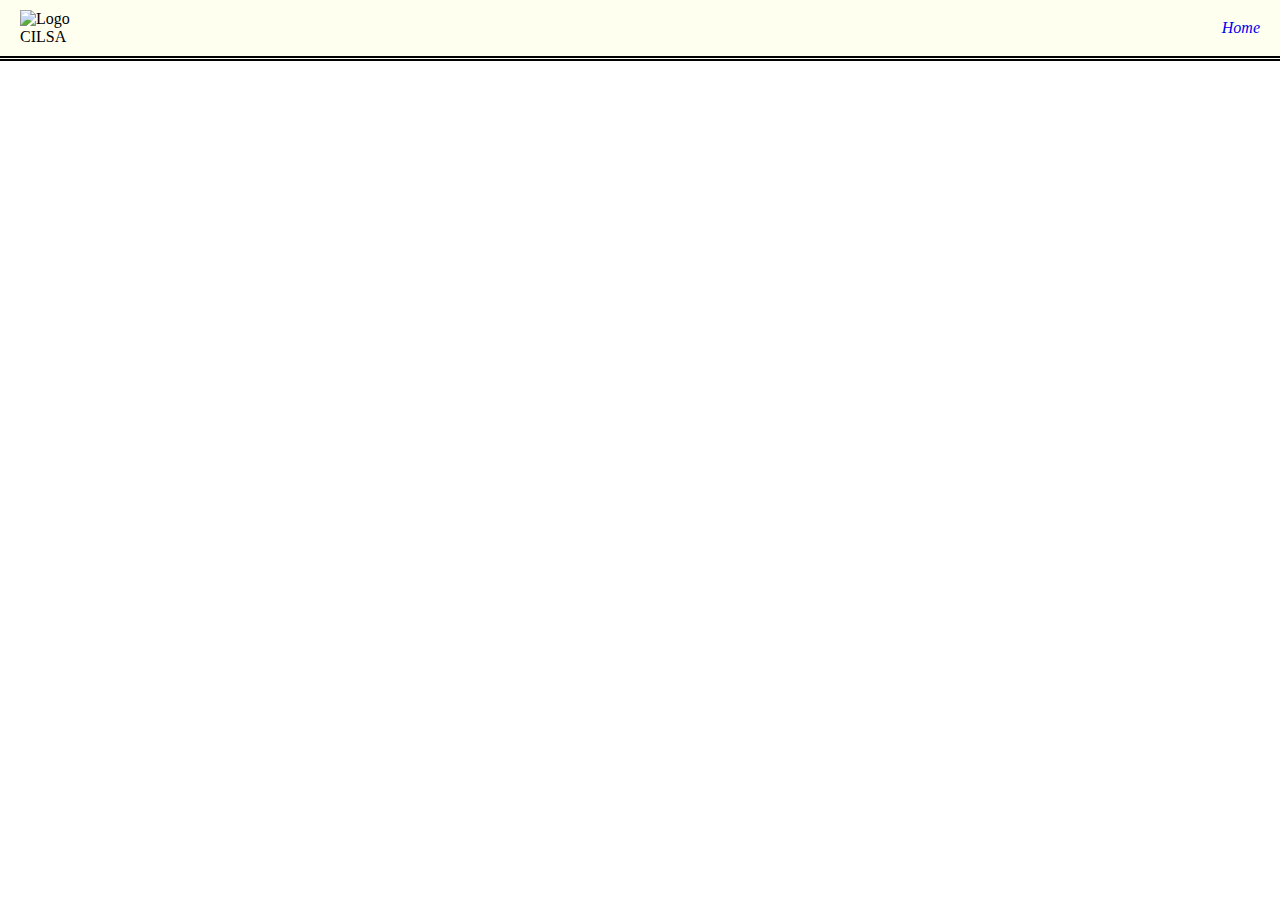
==== tarea-1/tarea-1.html @ 4492fded "Agrega link a estilos particulares" ====
<!DOCTYPE html>
<html>
<html lang="es">

<head>
    <meta charset='utf-8'>
    <title>JavaScript CILSA</title>
    <meta name='viewport' content='width=device-width, initial-scale=1'>
    <link rel="icon" type="image/icon" href="../../Imágenes/icono-cilsa-2.ico" />
    <link href="https://cdn.jsdelivr.net/npm/bootstrap@5.0.2/dist/css/bootstrap.min.css" rel="stylesheet"
        integrity="sha384-EVSTQN3/azprG1Anm3QDgpJLIm9Nao0Yz1ztcQTwFspd3yD65VohhpuuCOmLASjC" crossorigin="anonymous">
    <link rel="stylesheet" href="https://use.fontawesome.com/releases/v5.15.4/css/all.css"
        integrity="sha384-DyZ88mC6Up2uqS4h/KRgHuoeGwBcD4Ng9SiP4dIRy0EXTlnuz47vAwmeGwVChigm" crossorigin="anonymous">
    <link rel='stylesheet' type='text/css' media='screen' href='../style.css'>
    <link rel='stylesheet' type='text/css' media='screen' href='tarea-1.css'>
</head>

<body>

    <header>
        <img src="../../Imágenes/icono-cilsa-2.ico" alt="Logo CILSA" />
        <nav>
            <a href="../index.html"><i class="fas fa-home">&NonBreakingSpace; Home</i></a>
        </nav>
    </header>

    <main>
    </main>

</body>

</html>
---- style.css ----
body{
    margin: 0;
}

header {
    display: flex;
    background: ivory;
    justify-content: space-between;
    align-items: center;
    padding: 10px 0;
    border-bottom: solid 5px black;
    border-bottom-style: double;
}

h1{
    border-bottom: solid 1px lightgreen;
}

nav {
    margin: 0 20px;
}

img {
    width: 75px;
    margin: 0 20px;
}

.container {
    display: flex;
    justify-content: center;
    align-items: center;
    font-size: 30px;
}

a {
    text-decoration: none;
}
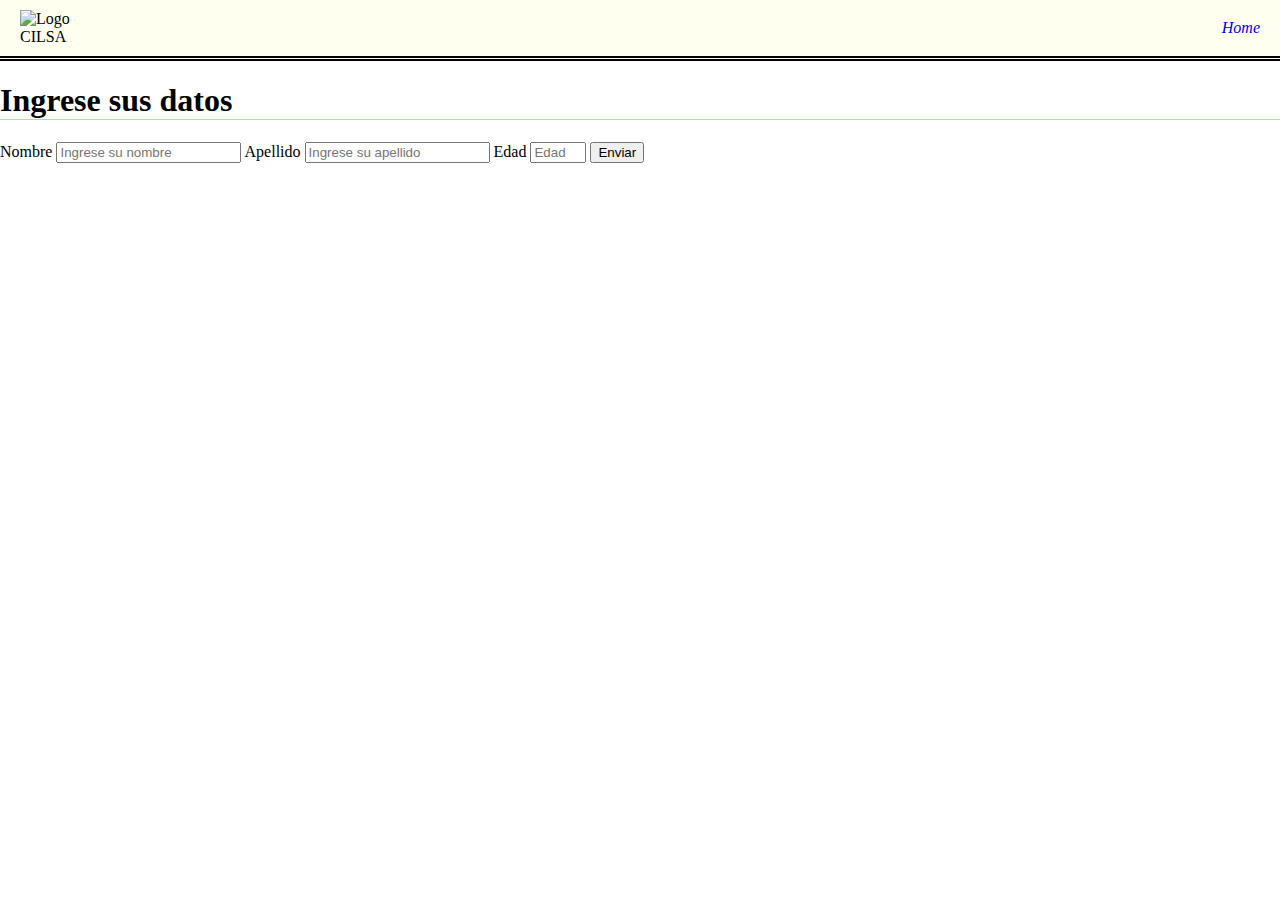
==== commit 20290fb0: "Crea formulario para capturar datos" ====
--- a/tarea-1/tarea-1.html
+++ b/tarea-1/tarea-1.html
@@ -25,6 +25,24 @@
     </header>
 
     <main>
+        <div class="container-titulo">
+            <h1>Ingrese sus datos</h1>
+        </div>
+        <div class="container-formulario">
+            <form action="">
+                <label for="nombre">Nombre
+                    <input name="nombre" type="text" placeholder="Ingrese su nombre">
+                </label>
+                <label for="">Apellido
+                    <input type="text" name="apellido" placeholder="Ingrese su apellido">
+                </label>
+                <label for="">Edad
+                    <input type="number" name="edad" min="1" max="99" placeholder="Edad">
+                </label>
+                <button type="button" onclick="imprimirDatos()">Enviar</button>
+            </form>
+        </div>
+
     </main>
 
 </body>
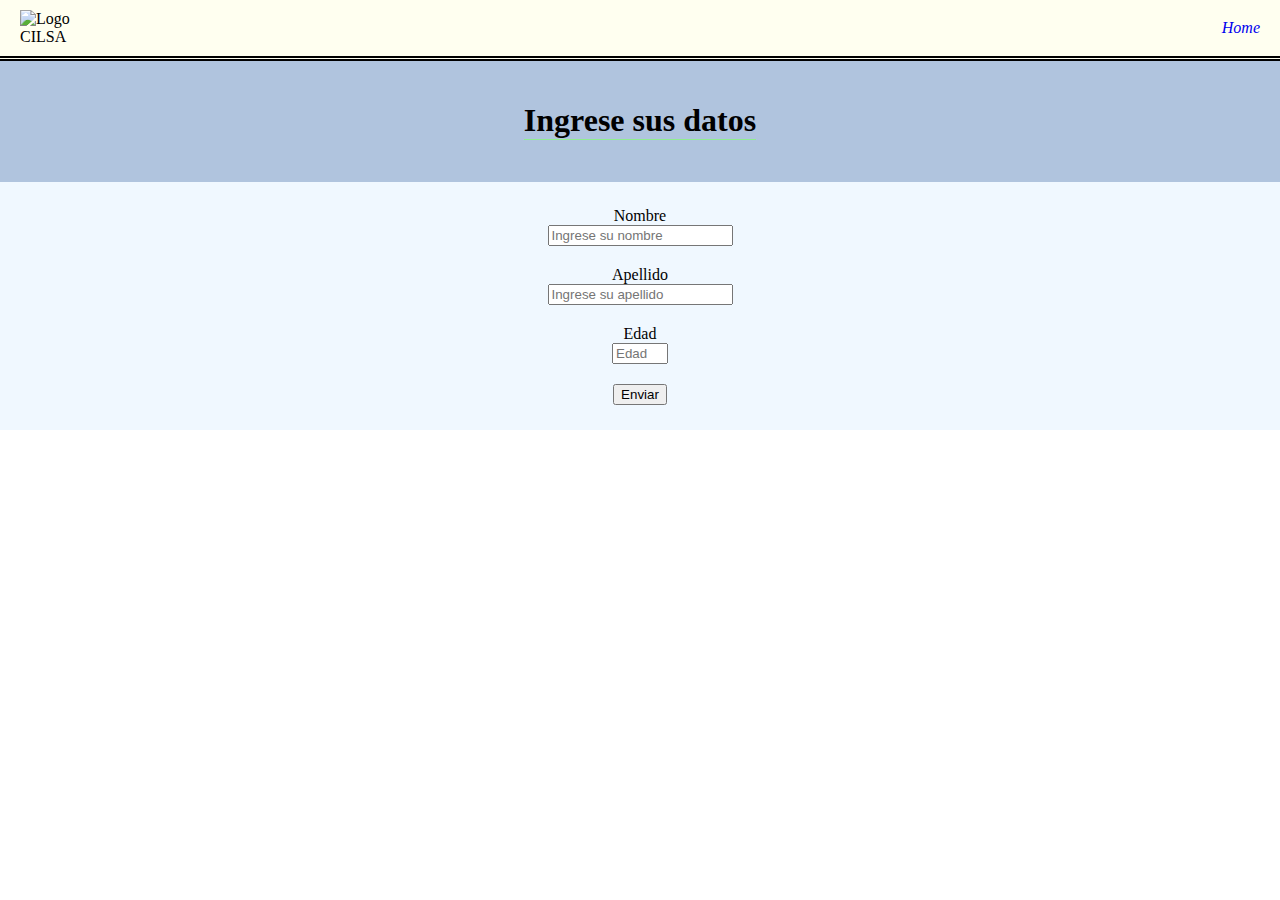
==== commit bcd5569c: "Corrige enlaces al ícono del curso" ====
--- a/tarea-1/tarea-1.html
+++ b/tarea-1/tarea-1.html
@@ -6,7 +6,7 @@
     <meta charset='utf-8'>
     <title>JavaScript CILSA</title>
     <meta name='viewport' content='width=device-width, initial-scale=1'>
-    <link rel="icon" type="image/icon" href="../../Imágenes/icono-cilsa-2.ico" />
+    <link rel="icon" type="image/icon" href="./img/icono-cilsa-2.ico" />
     <link href="https://cdn.jsdelivr.net/npm/bootstrap@5.0.2/dist/css/bootstrap.min.css" rel="stylesheet"
         integrity="sha384-EVSTQN3/azprG1Anm3QDgpJLIm9Nao0Yz1ztcQTwFspd3yD65VohhpuuCOmLASjC" crossorigin="anonymous">
     <link rel="stylesheet" href="https://use.fontawesome.com/releases/v5.15.4/css/all.css"
@@ -43,8 +43,11 @@
             </form>
         </div>
 
+        <div class="container-resultado">
+        </div>
     </main>
 
+    <script src='tarea-1.js'></script>
 </body>
 
 </html>--- a/tarea-1/tarea-1.css
+++ b/tarea-1/tarea-1.css
@@ -0,0 +1,34 @@
+.container-titulo{
+    display: flex;
+    justify-content: center;
+    align-items: center;
+    padding: 20px 0;
+    background: lightsteelblue;
+}
+
+form {
+    display: flex;
+    flex-direction: column;
+    justify-content: center;
+    align-items: center;
+    gap: 20px;
+    padding: 25px 0;
+}
+
+label {
+    display: flex;
+    flex-direction: column;
+    justify-content: center;
+    align-items: center;
+}
+
+.container-formulario {
+    background: aliceblue;
+}
+
+.container-resultado {
+    display: flex;
+    flex-direction: column;
+    align-items: center;
+    padding: 30px 0;
+}
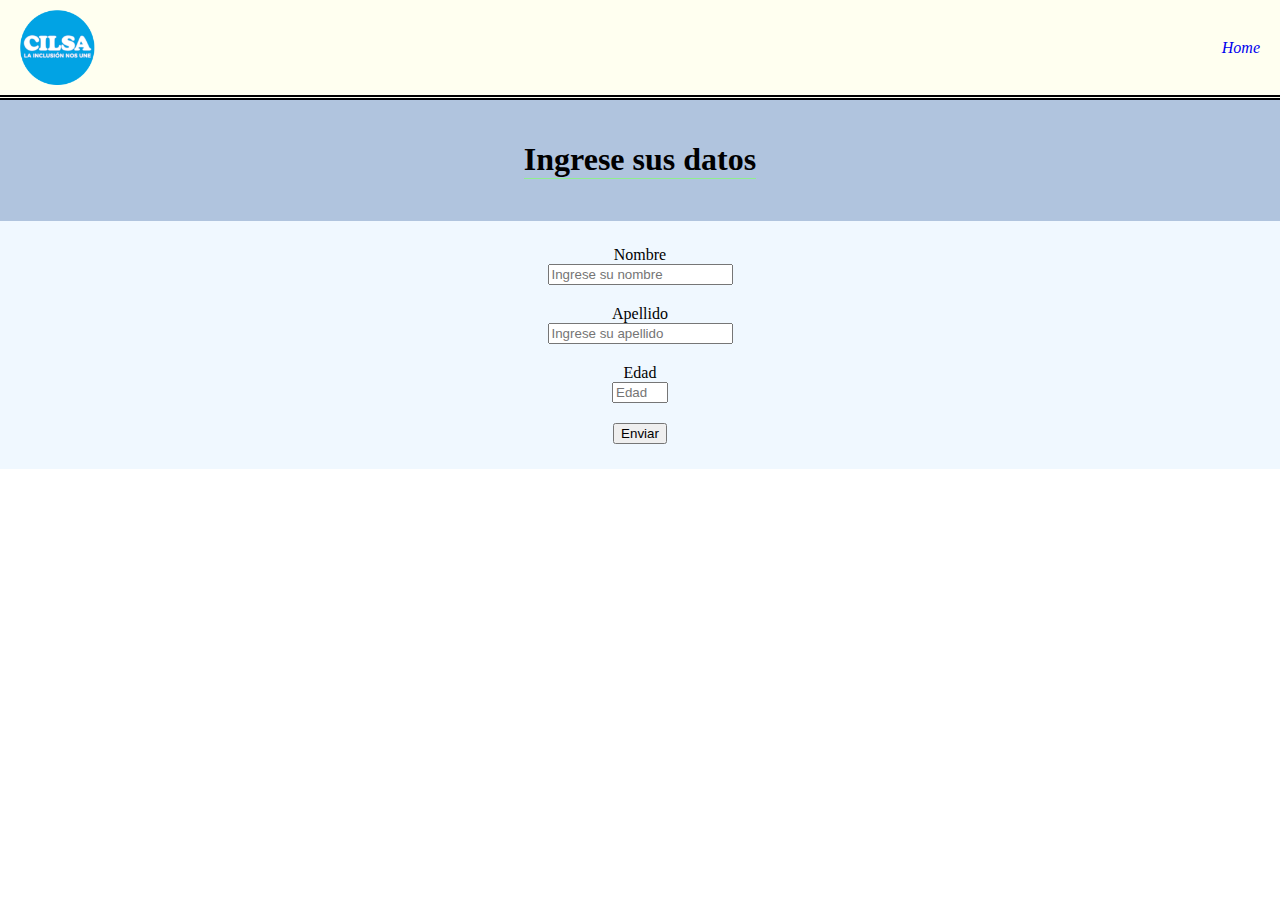
==== commit 41e35b39: "Corrige enlaces" ====
--- a/tarea-1/tarea-1.html
+++ b/tarea-1/tarea-1.html
@@ -6,7 +6,7 @@
     <meta charset='utf-8'>
     <title>JavaScript CILSA</title>
     <meta name='viewport' content='width=device-width, initial-scale=1'>
-    <link rel="icon" type="image/icon" href="./img/icono-cilsa-2.ico" />
+    <link rel="icon" type="image/icon" href="../img/icono-cilsa-2.ico" />
     <link href="https://cdn.jsdelivr.net/npm/bootstrap@5.0.2/dist/css/bootstrap.min.css" rel="stylesheet"
         integrity="sha384-EVSTQN3/azprG1Anm3QDgpJLIm9Nao0Yz1ztcQTwFspd3yD65VohhpuuCOmLASjC" crossorigin="anonymous">
     <link rel="stylesheet" href="https://use.fontawesome.com/releases/v5.15.4/css/all.css"
@@ -18,7 +18,7 @@
 <body>
 
     <header>
-        <img src="../../Imágenes/icono-cilsa-2.ico" alt="Logo CILSA" />
+        <img src="../img/icono-cilsa-2.ico" alt="Logo CILSA" />
         <nav>
             <a href="../index.html"><i class="fas fa-home">&NonBreakingSpace; Home</i></a>
         </nav>
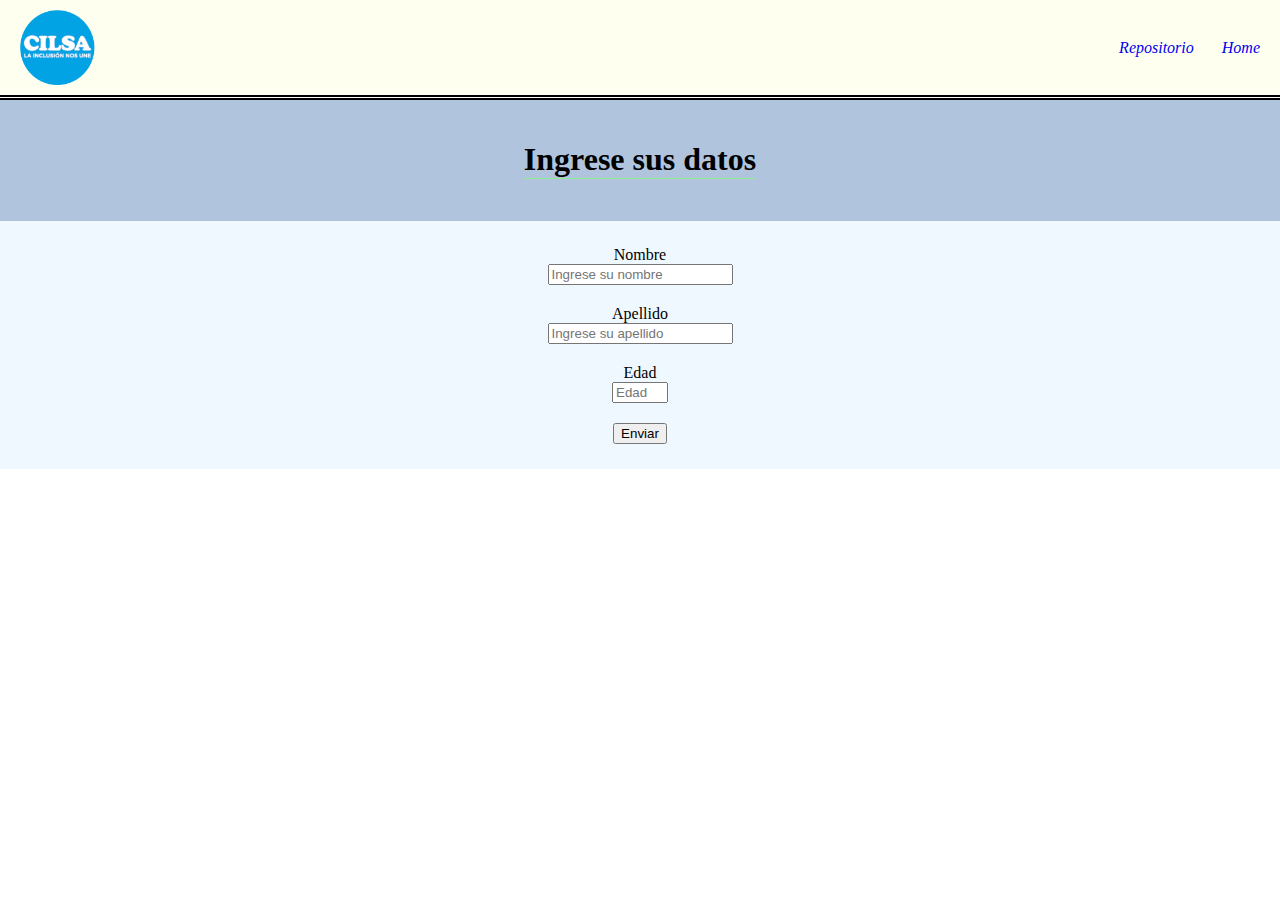
==== commit 41c66fcb: "Agrega enlace a repositorio" ====
--- a/tarea-1/tarea-1.html
+++ b/tarea-1/tarea-1.html
@@ -20,7 +20,15 @@
     <header>
         <img src="../img/icono-cilsa-2.ico" alt="Logo CILSA" />
         <nav>
-            <a href="../index.html"><i class="fas fa-home">&NonBreakingSpace; Home</i></a>
+            <ul>
+                <li>
+                    <a href="https://github.com/DanielDeBlassis/curso-JavaScript-CILSA"><i
+                            class="fab fa-github">&NonBreakingSpace; Repositorio</i></a>
+                </li>
+                <li>
+                    <a href="../index.html"><i class="fas fa-home">&NonBreakingSpace; Home</i></a>
+                </li>
+            </ul>
         </nav>
     </header>
 
--- a/style.css
+++ b/style.css
@@ -35,3 +35,10 @@
 a {
     text-decoration: none;
 }
+
+ul, li{
+    display: flex;
+    flex-direction: row;
+    gap: 20px;
+    list-style: none;
+}
